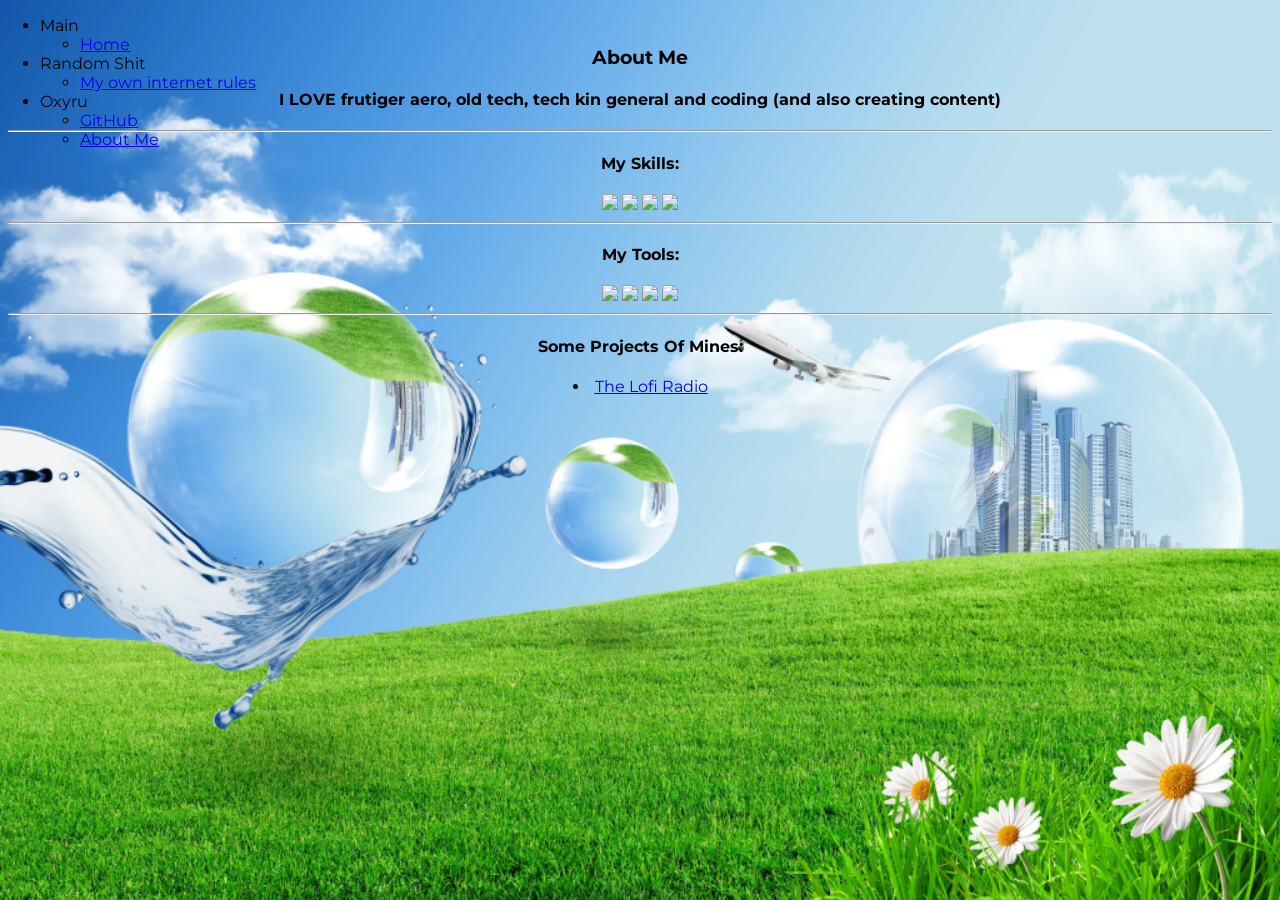
==== aboutme/index.html @ cadf6e9b "🚀 website files updated" ====
<!DOCTYPE html>
<html lang="en">
    <head>
        <meta name="twitter:title" content="INTERNET RULES | oxyru's website">
        <meta name="twitter:description" content="Follow them... Or be a bad person :(">
        <meta name="twitter:card" content="summary_large_image">
        <meta name="twitter:image:src" content="https://oxyrv.github.io/src/TT_CARD1.png">
        <meta name="viewport" content="width=device-width, initial-scale=1">
        <meta name="viewport" content="width=device-width, initial-scale=1">
        <link rel="stylesheet" href="https://unpkg.com/7.css">
        <title>oxyru</title>
        <link rel="preconnect" href="https://fonts.googleapis.com">
        <link rel="preconnect" href="https://fonts.gstatic.com" crossorigin>
        <link href="https://fonts.googleapis.com/css2?family=Montserrat:ital,wght@0,100..900;1,100..900&display=swap" rel="stylesheet">
        <style>
            .montserrat-font {
                font-family: "Montserrat", sans-serif;
                font-optical-sizing: auto;
            }
        </style>
    </head>
    <body class="montserrat-font" style="background-image: url(../src/1742978370834.png); background-attachment: fixed; background-size: cover; background-position: center; background-repeat: no-repeat;">
        <ul role="menubar" class="can-hover" style="top: 0;left: 0;position: absolute;width: 100%; font: var(--w7-font);">
          <li role="menuitem" tabindex="0" aria-haspopup="true">
            Main
            <ul role="menu">
              <li role="menuitem">
                <a href="/">
                  Home
                </a>
              </li>
            </ul>
          </li>
          <li role="menuitem" tabindex="0" aria-haspopup="true">
            Random Shit
            <ul role="menu">
              <li role="menuitem">
                <a href="/randomshit/internetrules/">
                  My own internet rules
                </a>
              </li>
            </ul>
          </li>
          <li role="menuitem" tabindex="0" aria-haspopup="true">
            Oxyru
            <ul role="menu">
              <li role="menuitem">
                <a href="https://github.com/oxyrv" target="_blank">
                  GitHub
                </a>
              </li>
              <li role="menuitem">
                <a href="/aboutme/" target="_blank">
                  About Me
                </a>
              </li>
            </ul>
          </li>
        </ul><br>
        <center>
            <h3>About Me</h3>
            <h4>I LOVE frutiger aero, old tech, tech kin general and coding (and also creating content)</h4><hr>
            <h4>My Skills:</h4>
            <div>
                <img src="https://camo.githubusercontent.com/d1652ce9d9e41d898ea03bd8772e8accb903947dc6bba2a410d76462f7d63d1b/68747470733a2f2f63646e2e6a7364656c6976722e6e65742f67682f64657669636f6e732f64657669636f6e2f69636f6e732f707974686f6e2f707974686f6e2d6f726967696e616c2e737667"  width="55px" />
                <img src="https://camo.githubusercontent.com/3e540146547e643d2a8cdc514525eed7bf7893365111f3adccf08270ed07695e/68747470733a2f2f63646e2e73696d706c6569636f6e732e6f72672f68746d6c352f453334463236" width="55px" />
                <img src="https://camo.githubusercontent.com/52cbde92a5e4b92b9997e48041fcb9138d6c8f8b3ab97eb7e10867d0577eb6ae/68747470733a2f2f736b696c6c69636f6e732e6465762f69636f6e733f693d7073" width="55px" />
                <img src="https://camo.githubusercontent.com/6ef80f969f14c60f8cc588f9a2e51e66b3998d41c56a24d928e1f77af7c3f422/68747470733a2f2f63646e2e6a7364656c6976722e6e65742f67682f64657669636f6e732f64657669636f6e2f69636f6e732f676f646f742f676f646f742d6f726967696e616c2e737667" width="55px" />
            </div><hr>
            <h4>My Tools:</h4>
            <div>
                <img src="https://camo.githubusercontent.com/f39f203ca1defeb47e3505ef9044d3303c038c60de7e67f6c229992602e59128/68747470733a2f2f63646e2e6a7364656c6976722e6e65742f67682f64657669636f6e732f64657669636f6e2f69636f6e732f7673636f64652f7673636f64652d6f726967696e616c2e737667"  width="55px" />
                <img src="https://camo.githubusercontent.com/f91287c9aac55623bc37ceb651ac35b7efb56e422019a3bb59328328a09edf9f/68747470733a2f2f63646e2e6a7364656c6976722e6e65742f67682f64657669636f6e732f64657669636f6e2f69636f6e732f6c696e75782f6c696e75782d6f726967696e616c2e737667" width="55px" />
                <img src="https://camo.githubusercontent.com/00b43e96e45231a05c92a71df4db676f1fe1370f6bee5528eac8b3fc1fc2f8de/68747470733a2f2f63646e2e6a7364656c6976722e6e65742f67682f64657669636f6e732f64657669636f6e2f69636f6e732f77696e646f7773382f77696e646f7773382d6f726967696e616c2e737667" width="55px" />
                <img src="https://camo.githubusercontent.com/20af0d08d6328129079d3b4abd5c55b0d9f800a175e873b3abc2e4f9bca44ad4/68747470733a2f2f63646e2e6a7364656c6976722e6e65742f67682f64657669636f6e732f64657669636f6e2f69636f6e732f66697265666f782f66697265666f782d6f726967696e616c2e737667" width="55px" />
            </div><hr>
            <h4>Some Projects Of Mines:</h4>
            <div>
                <li><a href="https://github.com/oxyrv/the-lofi-radio" target="_blank">The Lofi Radio</a></li>
            </div>
        </center>
    </body>
</html>
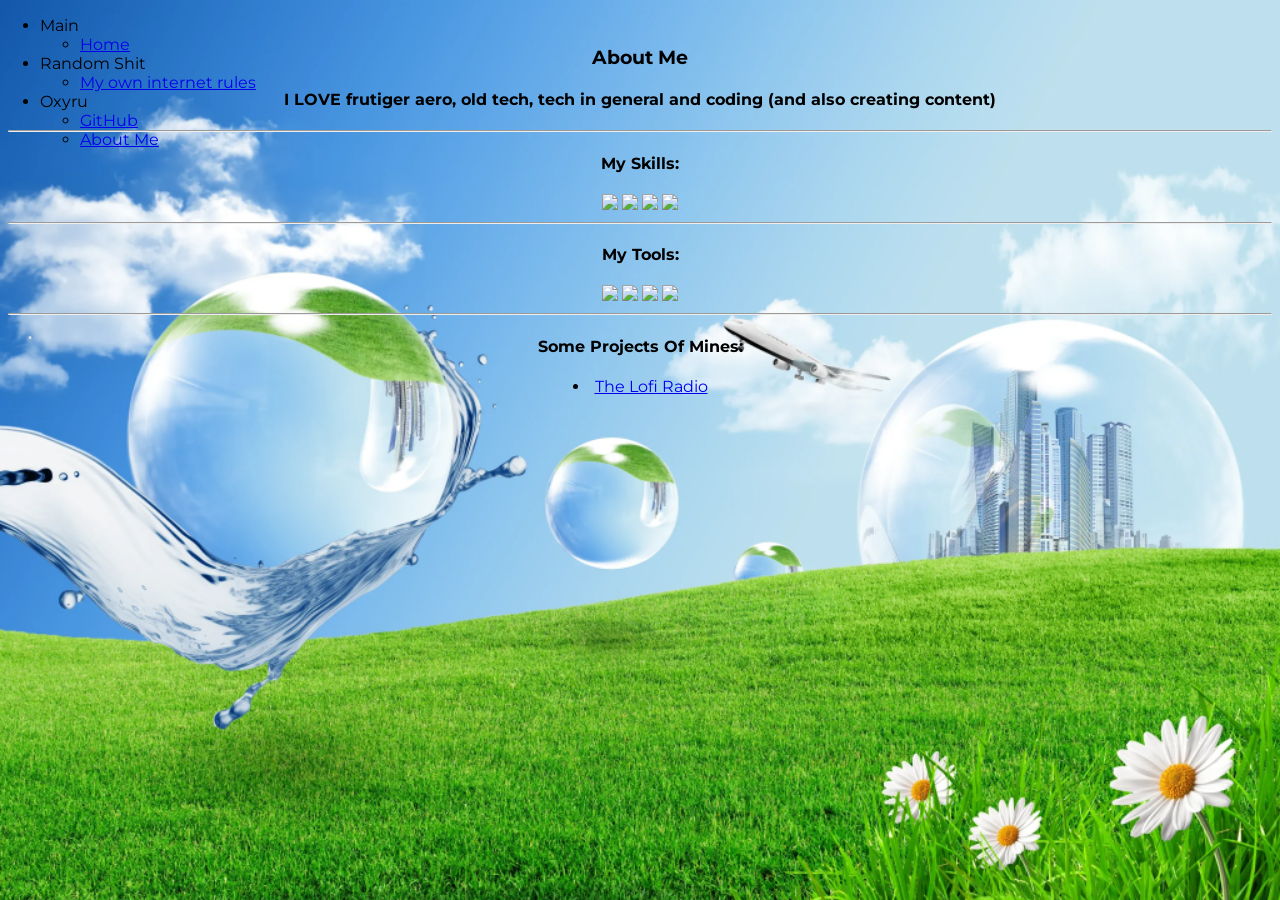
==== commit 4ddc6390: "Update index.html" ====
--- a/aboutme/index.html
+++ b/aboutme/index.html
@@ -59,7 +59,7 @@
         </ul><br>
         <center>
             <h3>About Me</h3>
-            <h4>I LOVE frutiger aero, old tech, tech kin general and coding (and also creating content)</h4><hr>
+            <h4>I LOVE frutiger aero, old tech, tech in general and coding (and also creating content)</h4><hr>
             <h4>My Skills:</h4>
             <div>
                 <img src="https://camo.githubusercontent.com/d1652ce9d9e41d898ea03bd8772e8accb903947dc6bba2a410d76462f7d63d1b/68747470733a2f2f63646e2e6a7364656c6976722e6e65742f67682f64657669636f6e732f64657669636f6e2f69636f6e732f707974686f6e2f707974686f6e2d6f726967696e616c2e737667"  width="55px" />
@@ -80,4 +80,5 @@
             </div>
         </center>
     </body>
-</html>+
+</html>
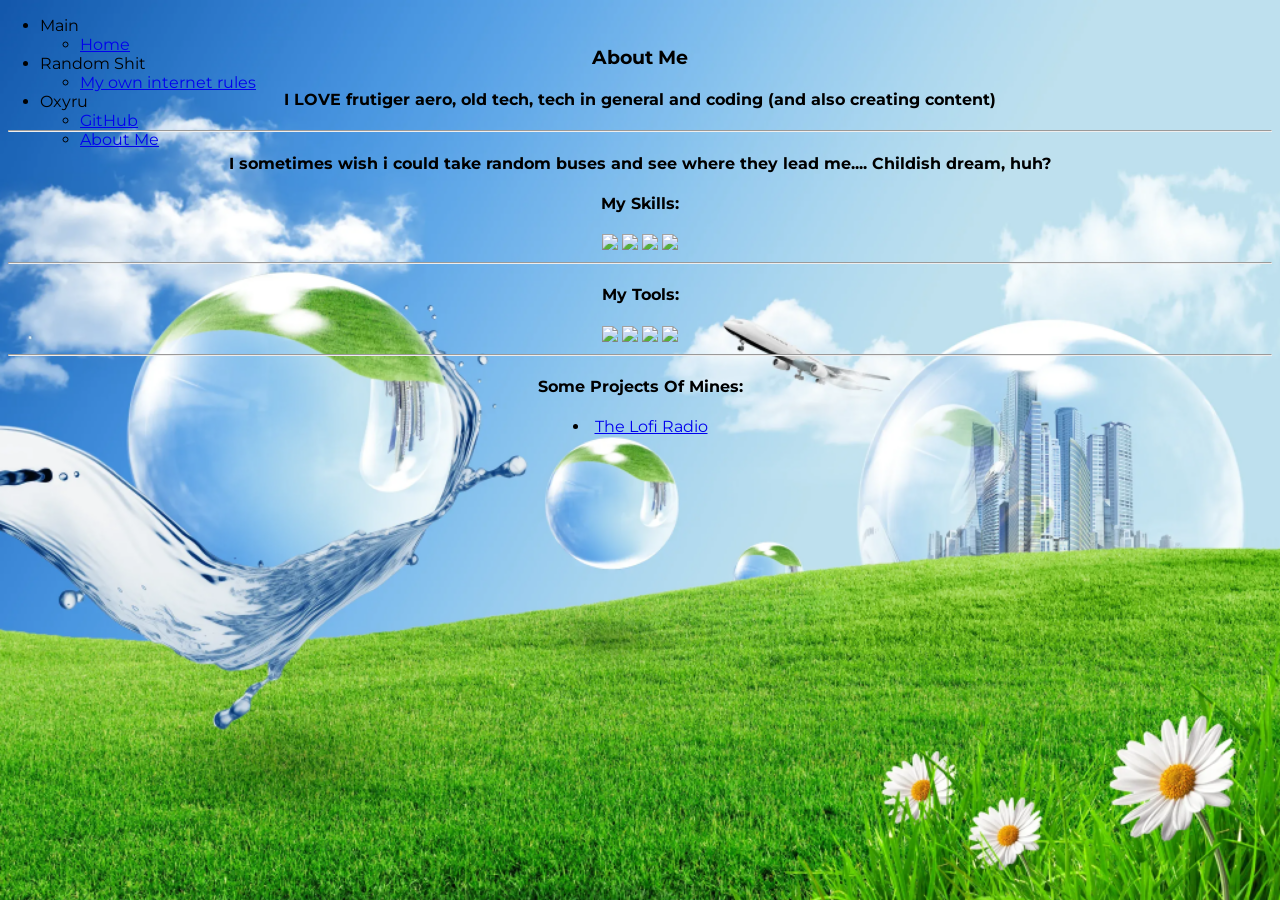
==== commit 5adaabdc: "Update about me!" ====
--- a/aboutme/index.html
+++ b/aboutme/index.html
@@ -1,10 +1,10 @@
 <!DOCTYPE html>
 <html lang="en">
     <head>
-        <meta name="twitter:title" content="INTERNET RULES | oxyru's website">
-        <meta name="twitter:description" content="Follow them... Or be a bad person :(">
+        <meta name="twitter:title" content="ABOUT ME | oxyru's website">
+        <meta name="twitter:description" content="Yoo! That's my infos!">
         <meta name="twitter:card" content="summary_large_image">
-        <meta name="twitter:image:src" content="https://oxyrv.github.io/src/TT_CARD1.png">
+        <meta name="twitter:image:src" content="https://oxyrv.github.io/src/TT_CARD2.png">
         <meta name="viewport" content="width=device-width, initial-scale=1">
         <meta name="viewport" content="width=device-width, initial-scale=1">
         <link rel="stylesheet" href="https://unpkg.com/7.css">
@@ -59,7 +59,8 @@
         </ul><br>
         <center>
             <h3>About Me</h3>
-            <h4>I LOVE frutiger aero, old tech, tech in general and coding (and also creating content)</h4><hr>
+            <h4>I LOVE frutiger aero, old tech, tech in general and coding (and also creating content)</h4><hr>
+            <h4>I sometimes wish i could take random buses and see where they lead me.... Childish dream, huh?</h4>
             <h4>My Skills:</h4>
             <div>
                 <img src="https://camo.githubusercontent.com/d1652ce9d9e41d898ea03bd8772e8accb903947dc6bba2a410d76462f7d63d1b/68747470733a2f2f63646e2e6a7364656c6976722e6e65742f67682f64657669636f6e732f64657669636f6e2f69636f6e732f707974686f6e2f707974686f6e2d6f726967696e616c2e737667"  width="55px" />
@@ -82,3 +83,5 @@
     </body>
 
 </html>
+
+
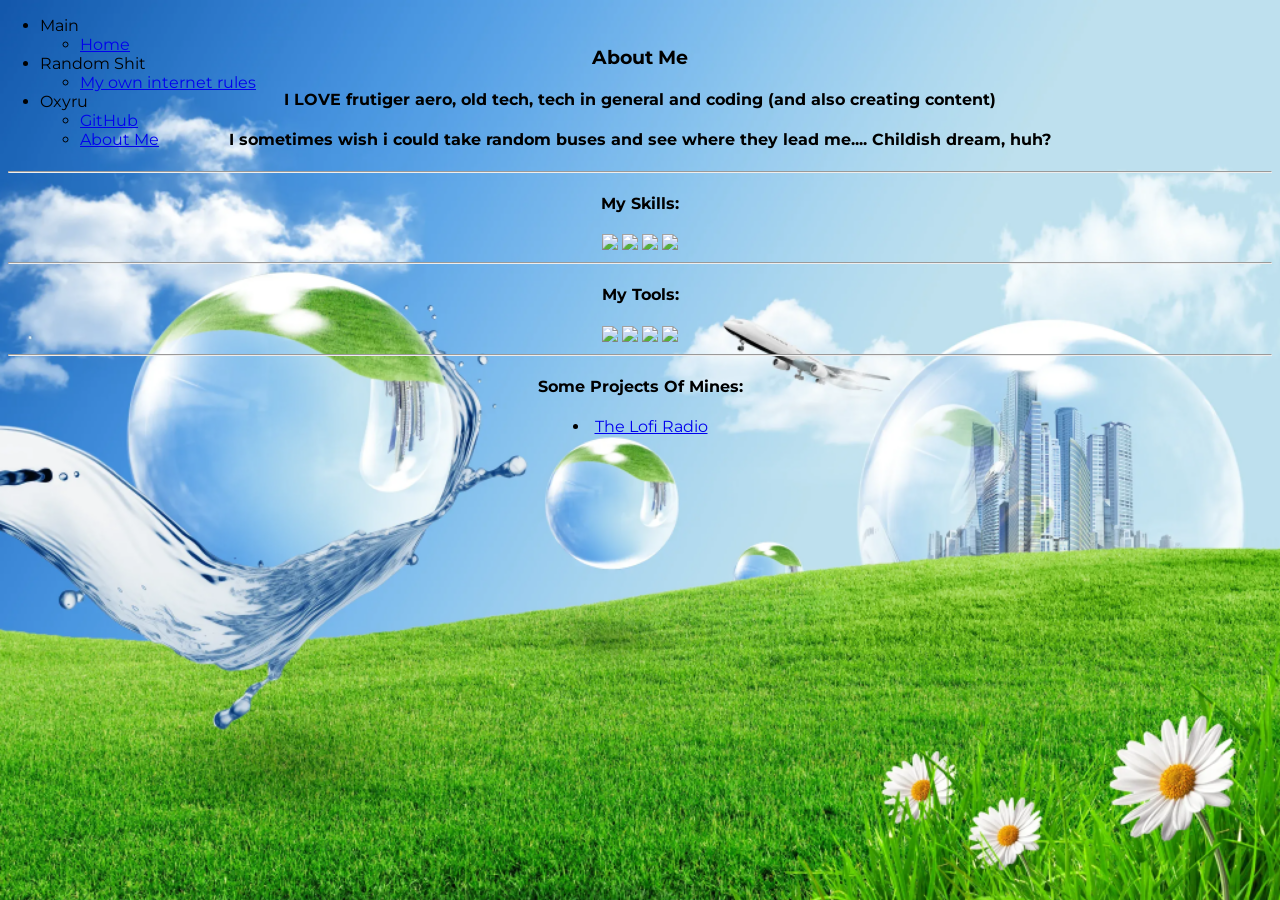
==== commit 458b7d04: "Update index.html" ====
--- a/aboutme/index.html
+++ b/aboutme/index.html
@@ -59,8 +59,8 @@
         </ul><br>
         <center>
             <h3>About Me</h3>
-            <h4>I LOVE frutiger aero, old tech, tech in general and coding (and also creating content)</h4><hr>
-            <h4>I sometimes wish i could take random buses and see where they lead me.... Childish dream, huh?</h4>
+            <h4>I LOVE frutiger aero, old tech, tech in general and coding (and also creating content)</h4>
+            <h4>I sometimes wish i could take random buses and see where they lead me.... Childish dream, huh?</h4><hr>
             <h4>My Skills:</h4>
             <div>
                 <img src="https://camo.githubusercontent.com/d1652ce9d9e41d898ea03bd8772e8accb903947dc6bba2a410d76462f7d63d1b/68747470733a2f2f63646e2e6a7364656c6976722e6e65742f67682f64657669636f6e732f64657669636f6e2f69636f6e732f707974686f6e2f707974686f6e2d6f726967696e616c2e737667"  width="55px" />
